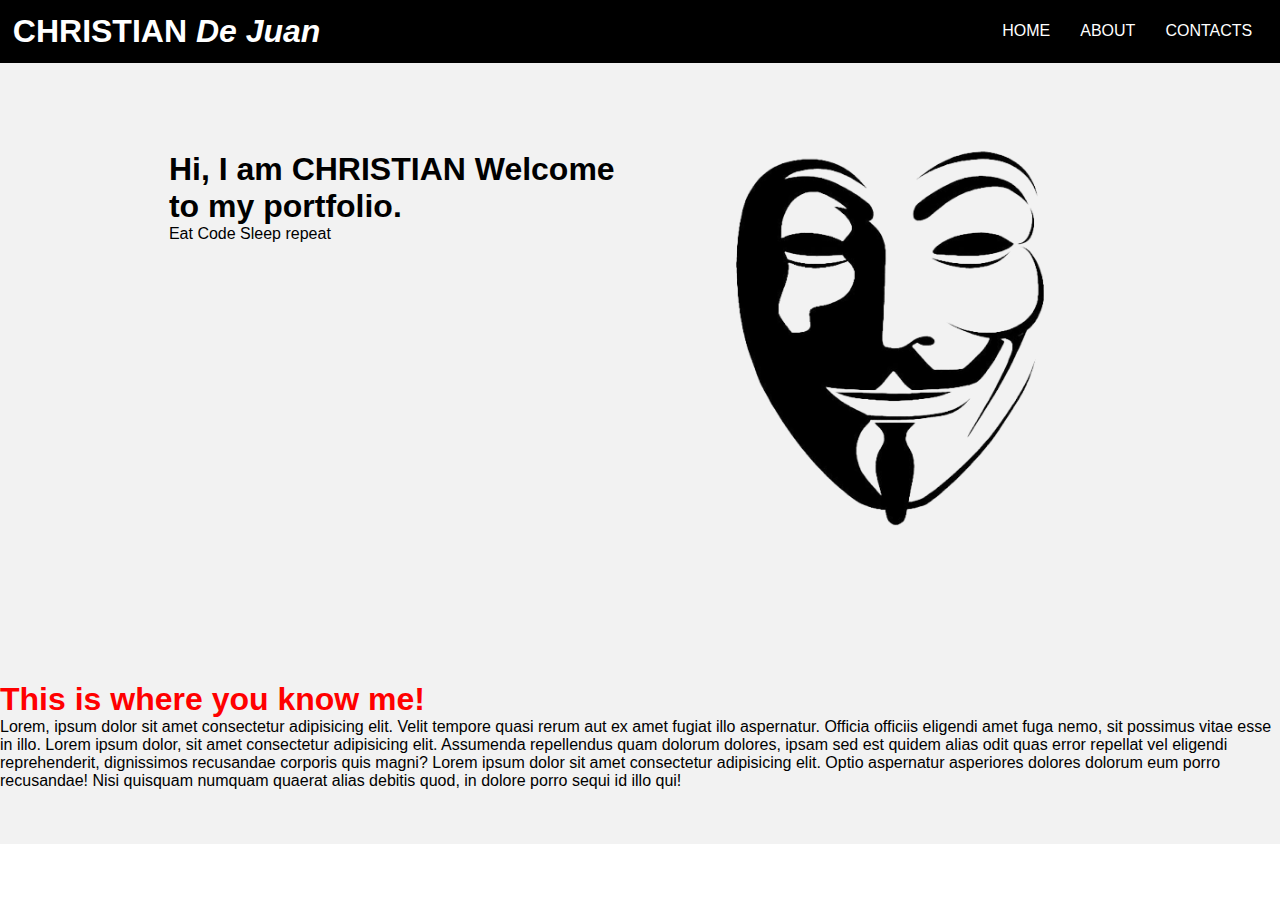
==== index.html @ b46b8403 "update files" ====
<!DOCTYPE html>
<html lang="en">
<head>
    <meta charset="UTF-8">
    <meta name="viewport" content="width=device-width, initial-scale=1.0">
    <title>christian</title>
    <link rel="stylesheet" href="style.css">
</head>
<body>
    <main>
        <nav>
            <h1>CHRISTIAN <span>De Juan</span></h1>
            <div class="nav-link">
                <ul>
                    <li><a href="#home" href="index.html">HOME</a></li>
                    <li><a href="#abtme" href="index.html">ABOUT</a></li>
                    <li><a href="contact.html">CONTACTS</a></li>
                </ul>

            </div>
        </nav>
        <div class="main-page" id="home">
            <div class="row">
                <div class="col1">
                    <h1>Hi, I am CHRISTIAN Welcome to my portfolio.</h1>
                    <p>Eat Code Sleep repeat</p>
                </div>
                <div class="col2">
                    <img src="./img/logomask-removebg-preview.png" alt="img">
                    
                </div>

            </div>
        </div>
        <br><br><br><br><br>
        <div class="next-p" id="abtme">
            <h1 style="color: red;">This is where you know me!</h1>

            <p>Lorem, ipsum dolor sit amet consectetur adipisicing elit. Velit tempore quasi rerum aut ex amet fugiat illo aspernatur. 
                Officia officiis eligendi amet fuga nemo, sit possimus vitae esse in illo. Lorem ipsum dolor, sit amet consectetur adipisicing elit. Assumenda repellendus quam dolorum dolores, ipsam sed est quidem alias odit quas error repellat vel eligendi reprehenderit, dignissimos recusandae corporis quis magni? Lorem ipsum dolor sit amet consectetur adipisicing elit. Optio aspernatur asperiores dolores dolorum eum porro recusandae! 
                Nisi quisquam numquam quaerat alias debitis quod, in dolore porro sequi id illo qui!</p>
        </div>
        <br><br><br>
    </main>
</body>
</html>
---- style.css ----
*{
    padding: 0;
    margin: 0;
    box-sizing: border-box;
    font-family: Arial, Helvetica, sans-serif;
}
main{
    width: 100vw;
    height: auto;
    background-color: #f2f2f2;

}
.main-page{
    padding: 4%;
   
}
nav{
    display: flex;
    align-items: center;
  justify-content: space-between;
  padding: 1%;
  background-color: black;
  position: fixed;
  width: 100vw;
}
nav h1{
    color: white;
}
nav h1 span{
    color: white;
    font-style: italic;
}
.nav-link ul{
    display: flex;
    list-style-type: none;
  

}
.nav-link li a {
    margin: 0 5px;
    padding: 10px;
    text-decoration: none;
    color: white;

}



.row{
    display: flex;
}
.col1{
    flex-basis: 50%;
    
}
.col11{
    flex-basis: 50%;
    
}
.col1 h1{
    margin-top: 100px;
    margin-left: 20%;
    color: black;
}
.col11 h1{
    margin-top: 100px;
    margin-left: 20%;
    color: black;
}
.col1 p {
    margin-left: 20%;
}
.col11 p {
    margin-left: 20%;
    font-style: bold;
}
.col11 h2{
    margin-left: 20%;
}
.col11 h2 a{
    color: black;
}
.col2 img{
width: 500px;
margin-top: 15%;
}
.col22 img{
    width: 350px;
    margin-top: 2px;
    }
                /*MOBILE VIEW */

 @media  screen and ( max-width: 600px){
    main{
        width: 100vw;
        height: auto;
        background-color: #f2f2f2;
    
    }  
    .col1 h1{
        font-size: 36px;
        line-height: 50px;

    }
    nav{
        display: flex;
        align-items: center;
      justify-content: space-between;
      width: 100vw;

      background-color: black;
    }
    nav h1{
        font-size: 12px;
    }
    .row{
        display: flex;
        flex-direction: column;
    }
    .col1 h1{
        margin-top: 20px;
    }
  
    .nav-link li a {
        margin: 0 2px;
        padding: 5px;
        text-decoration: none;
        color: white;
        font-size: 12px;
    }
    .col2 img{
        display: flex;
        width: 300px;
        margin-top: 15%;
        justify-content: center;
        align-items: center;
        }

    }
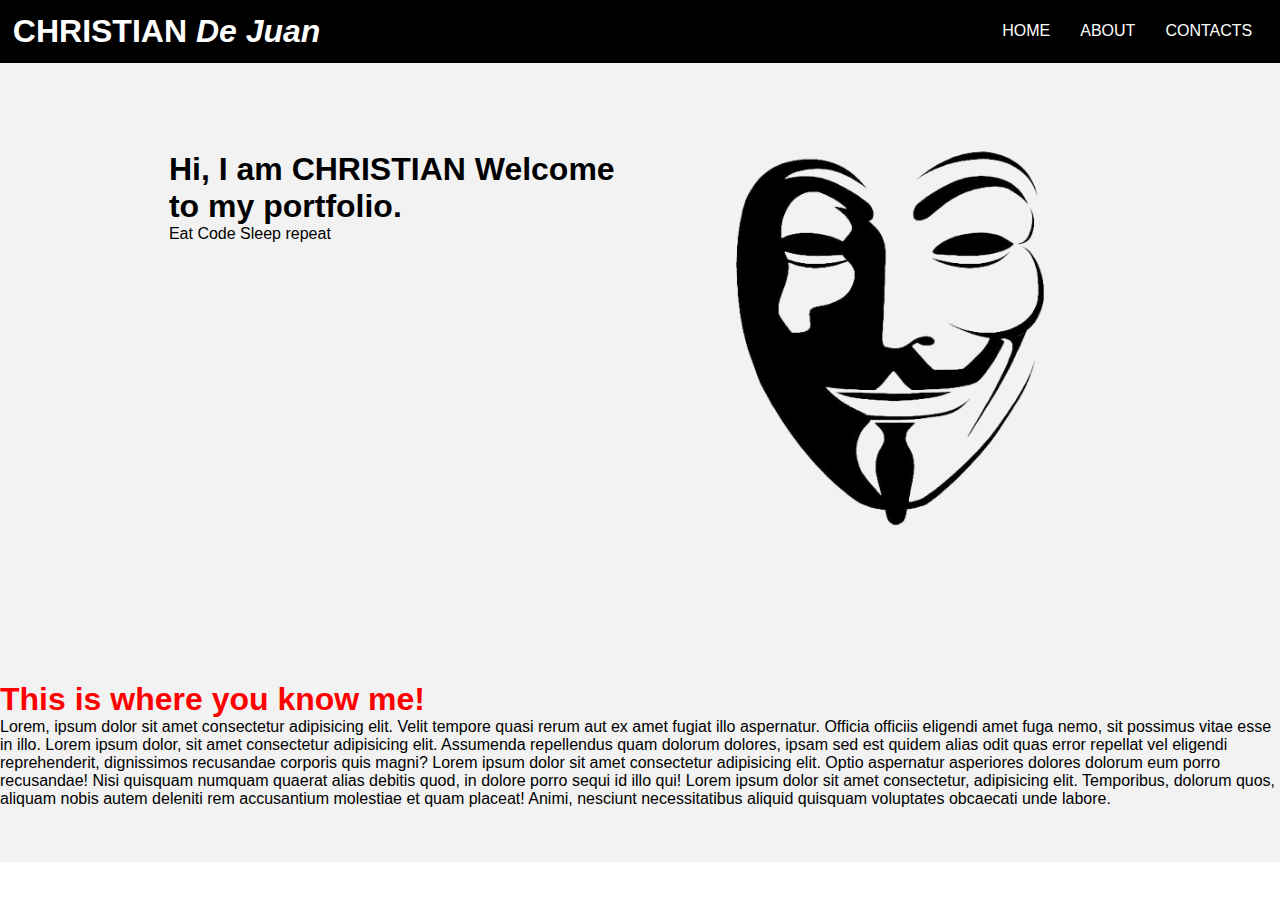
==== commit 72557ede: "update" ====
--- a/index.html
+++ b/index.html
@@ -38,7 +38,7 @@
 
             <p>Lorem, ipsum dolor sit amet consectetur adipisicing elit. Velit tempore quasi rerum aut ex amet fugiat illo aspernatur. 
                 Officia officiis eligendi amet fuga nemo, sit possimus vitae esse in illo. Lorem ipsum dolor, sit amet consectetur adipisicing elit. Assumenda repellendus quam dolorum dolores, ipsam sed est quidem alias odit quas error repellat vel eligendi reprehenderit, dignissimos recusandae corporis quis magni? Lorem ipsum dolor sit amet consectetur adipisicing elit. Optio aspernatur asperiores dolores dolorum eum porro recusandae! 
-                Nisi quisquam numquam quaerat alias debitis quod, in dolore porro sequi id illo qui!</p>
+                Nisi quisquam numquam quaerat alias debitis quod, in dolore porro sequi id illo qui! Lorem ipsum dolor sit amet consectetur, adipisicing elit. Temporibus, dolorum quos, aliquam nobis autem deleniti rem accusantium molestiae et quam placeat! Animi, nesciunt necessitatibus aliquid quisquam voluptates obcaecati unde labore.</p>
         </div>
         <br><br><br>
     </main>
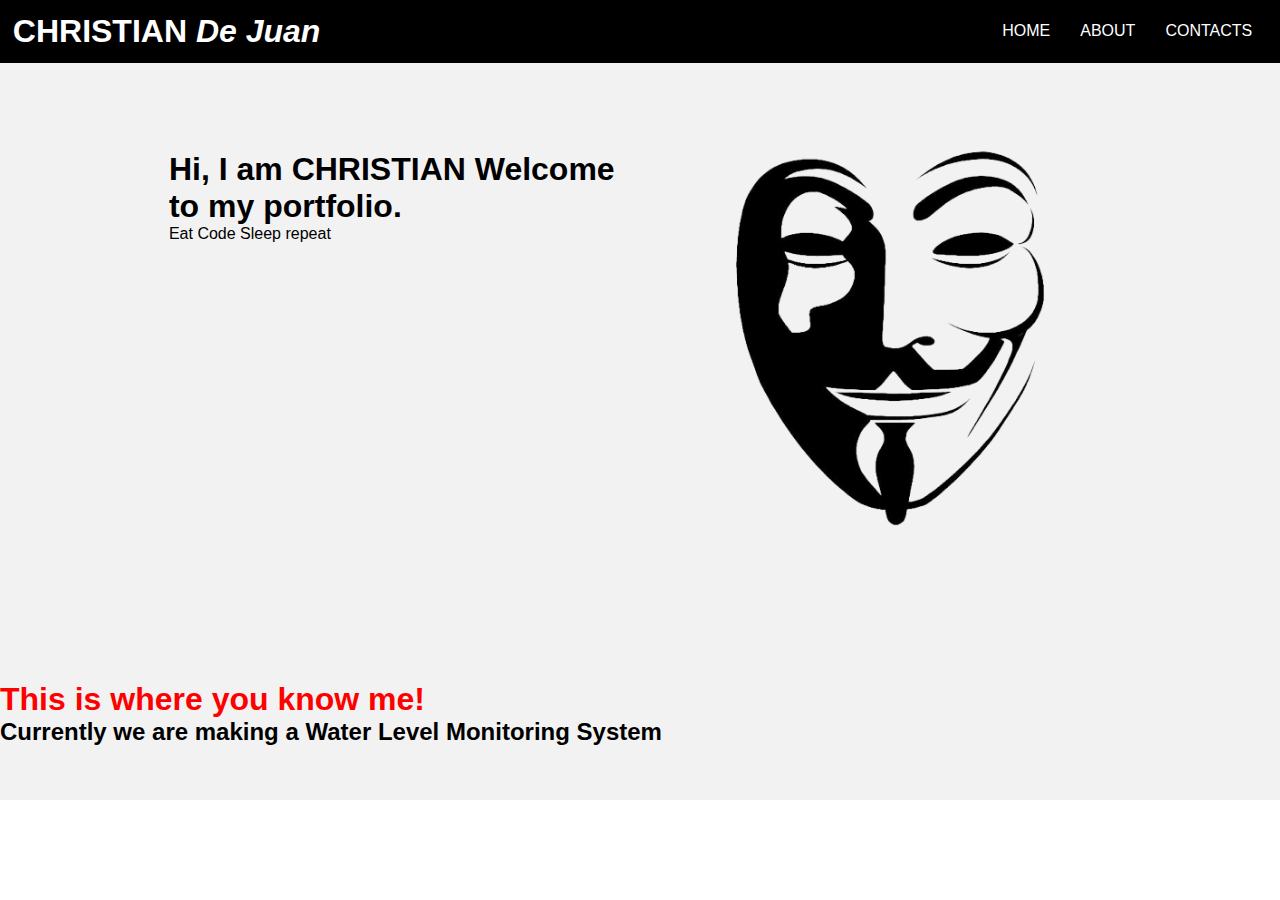
==== commit c88c469c: "update" ====
--- a/index.html
+++ b/index.html
@@ -35,10 +35,7 @@
         <br><br><br><br><br>
         <div class="next-p" id="abtme">
             <h1 style="color: red;">This is where you know me!</h1>
-
-            <p>Lorem, ipsum dolor sit amet consectetur adipisicing elit. Velit tempore quasi rerum aut ex amet fugiat illo aspernatur. 
-                Officia officiis eligendi amet fuga nemo, sit possimus vitae esse in illo. Lorem ipsum dolor, sit amet consectetur adipisicing elit. Assumenda repellendus quam dolorum dolores, ipsam sed est quidem alias odit quas error repellat vel eligendi reprehenderit, dignissimos recusandae corporis quis magni? Lorem ipsum dolor sit amet consectetur adipisicing elit. Optio aspernatur asperiores dolores dolorum eum porro recusandae! 
-                Nisi quisquam numquam quaerat alias debitis quod, in dolore porro sequi id illo qui! Lorem ipsum dolor sit amet consectetur, adipisicing elit. Temporibus, dolorum quos, aliquam nobis autem deleniti rem accusantium molestiae et quam placeat! Animi, nesciunt necessitatibus aliquid quisquam voluptates obcaecati unde labore.</p>
+            <h2>Currently we are making a Water Level Monitoring System</h2>
         </div>
         <br><br><br>
     </main>
--- a/style.css
+++ b/style.css
@@ -100,7 +100,7 @@
     .col1 h1{
         font-size: 36px;
         line-height: 50px;
-
+        margin-top: 50px;
     }
     nav{
         display: flex;
@@ -117,9 +117,7 @@
         display: flex;
         flex-direction: column;
     }
-    .col1 h1{
-        margin-top: 20px;
-    }
+  
   
     .nav-link li a {
         margin: 0 2px;
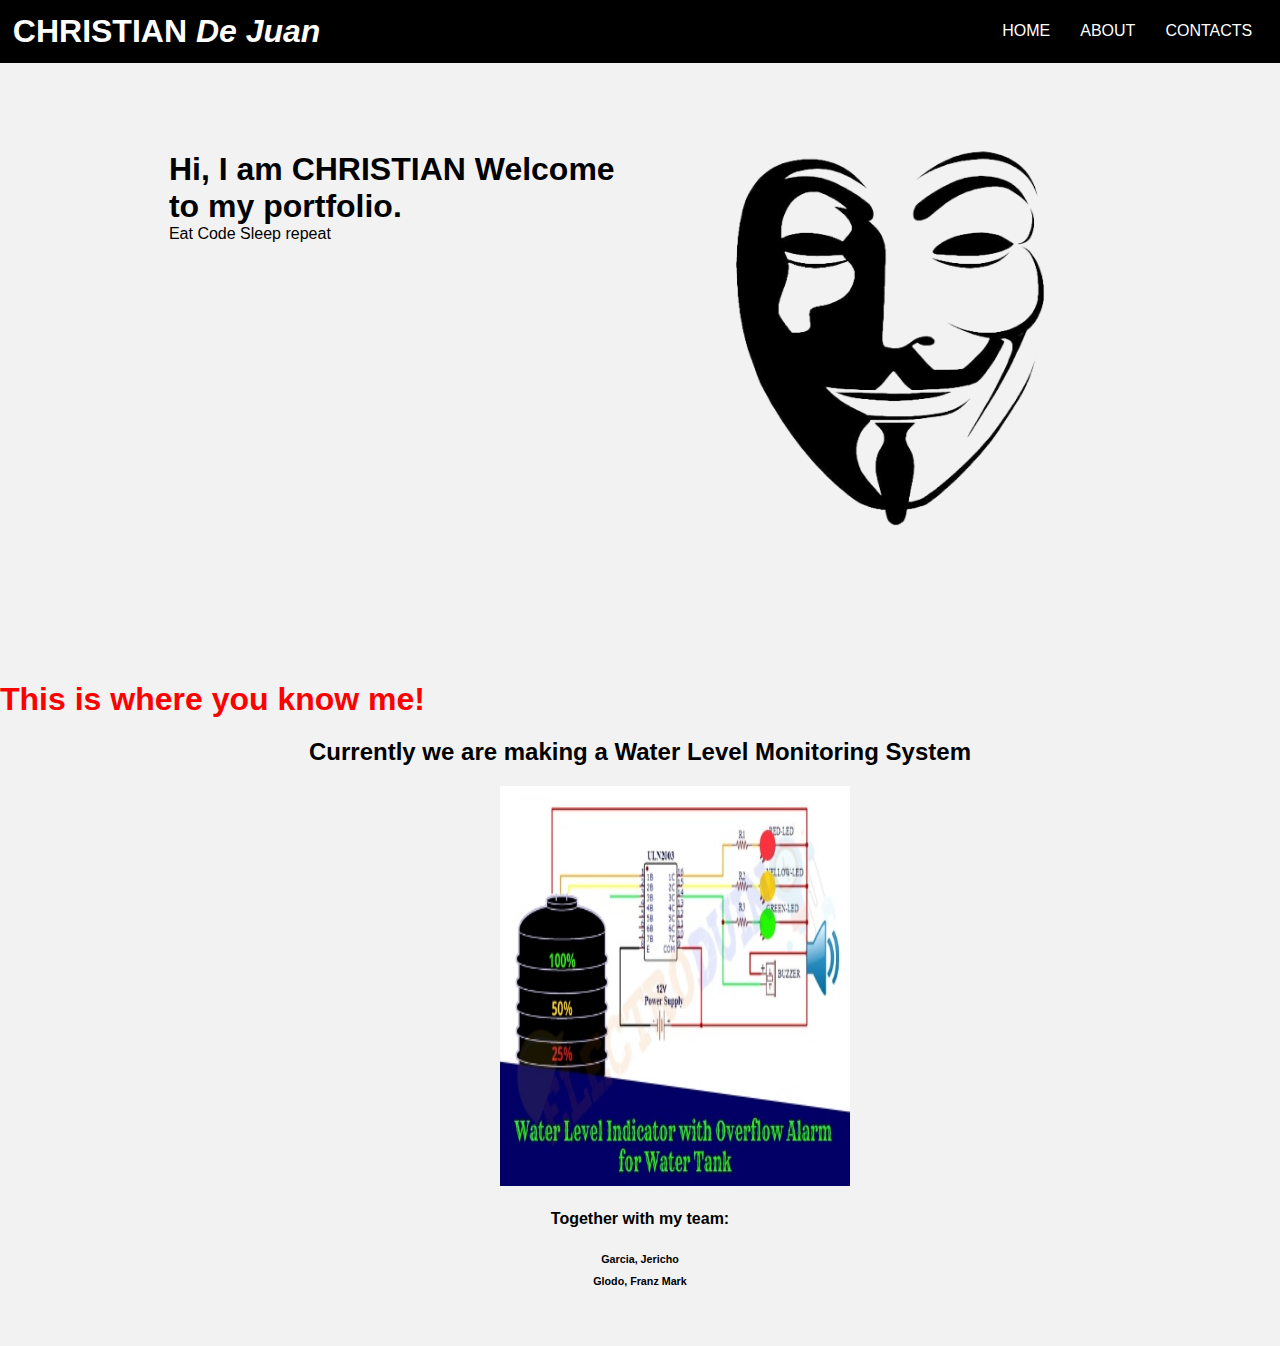
==== commit 40ae1904: "update" ====
--- a/index.html
+++ b/index.html
@@ -36,6 +36,10 @@
         <div class="next-p" id="abtme">
             <h1 style="color: red;">This is where you know me!</h1>
             <h2>Currently we are making a Water Level Monitoring System</h2>
+            <img src="../img/Water-Level-Indicator.jpg" >
+            <h4>Together with my team:</h4>
+            <h6>Garcia, Jericho</h6>
+            <h6>Glodo, Franz Mark</h6>
         </div>
         <br><br><br>
     </main>
--- a/style.css
+++ b/style.css
@@ -88,6 +88,31 @@
     width: 350px;
     margin-top: 2px;
     }
+    .next-p img{
+        width: 350px;
+        height: 400px;
+      
+        margin-left: 500px;
+    }
+    .next-p h2{
+        display: flex;
+        justify-content: center;
+        align-items: center;
+        padding: 20px;
+    }
+    .next-p h4{
+        display: flex;
+        justify-content: center;
+        align-items: center;
+        padding: 20px;
+    }
+    .next-p h6{
+        display: flex;
+        justify-content: center;
+        align-items: center;
+        padding: 5px;
+    }
+
                 /*MOBILE VIEW */
 
  @media  screen and ( max-width: 600px){
